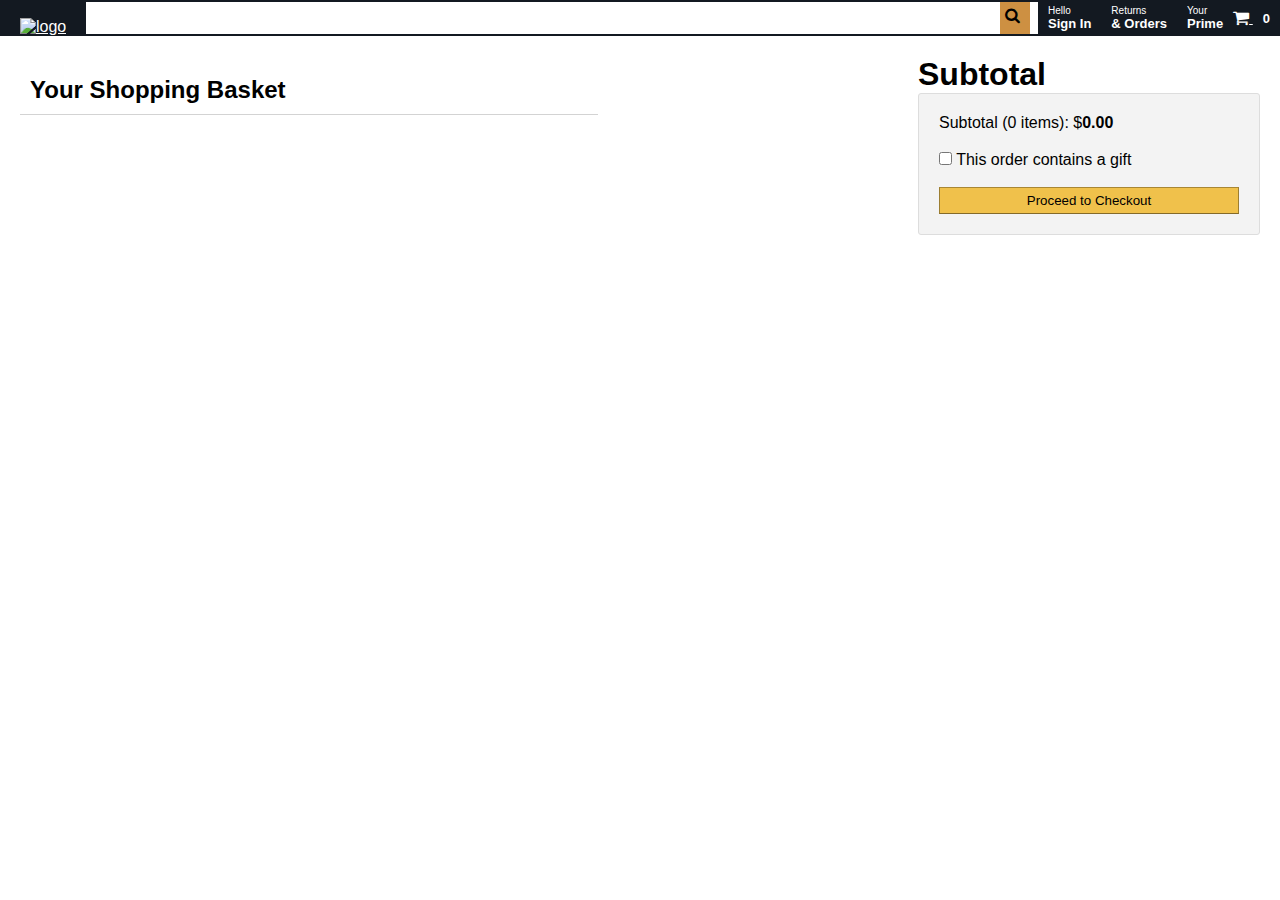
==== checkout.html @ b6b9d352 "Add files via upload" ====
<!DOCTYPE html>
<html lang="en">
<head>
    <meta charset="UTF-8">
    <meta name="viewport" content="width=device-width, initial-scale=1.0">
    <link rel="stylesheet" href="style.css">
    <link rel="stylesheet" href="checkout-media.css">
    <link rel="stylesheet" href="https://cdnjs.cloudflare.com/ajax/libs/font-awesome/4.7.0/css/font-awesome.min.css">    
    <title>Amazon Clone</title>
</head>
<body class="checkout__body">
    
    <div class="nav">

        <div class="header__logo">
            <a href="index.html">
            <img src="http://pngimg.com/uploads/amazon/amazon_PNG11.png" alt="logo">
            </a>
        </div>

        <div class="header__search">
            <i id="header__searchIcon" class="fa fa-search"></i>
                <input class="header__searchInput" type="text"></input>
        </div>

        <div class="header__link">
            <div class="header__option">
                <span class="header__optionLineOne">Hello</span>
                <span class="header__optionLineTwo">Sign In</span>
            </div>
        </div>

        <div class="header__link">
            <div class="header__option">
                <span class="header__optionLineOne">Returns</span>
                <span class="header__optionLineTwo">& Orders</span>
            </div>
        </div>
        
        <div class="header__link">
            <div class="header__option">
                <span class="header__optionLineOne">Your</span>
                <span class="header__optionLineTwo">Prime</span>
            </div>
        </div>

        <div class="header__link">
            <div class="header__optionBasket">
                <span class="header__optionLineTwo">
                    <a href="checkout.html">
                    <i class="fa fa-shopping-cart fa-lg" aria-hidden="true"></i>
                    </a>
                    <span class="shopping-cart-count">0</span>
                </span>
            </div>
        </div>

    </div>

    <div class="checkout__products">
        
        <div class="checkout__banner">
            <div class="basket">
                
                <div class="your__basket">
                    <img class="checkout__banner__image" src="https://images-na.ssl-images-amazon.com/images/G/02/UK_CCMP/TM/OCC_Amazon1._CB423492668_.jpg" alt="" >
                    <h2>Your Shopping Basket</h2>

                    <div class="basket__item">

                    </div>
                </div>
                <div class="checkout__right">
                    <h1 class="subtotal__label">Subtotal</h1>
                        <div class="price__box">
                            <div class="box">
                                <p>Subtotal (<span id="shopping-cart-count" class="subtotal-count">0</span> items): $<span class="subtotal-cost">0</span><span class="zero">.00<span>
                                </p>
                                <p><input type="checkbox" name="" id=""> 
                                    This order contains a gift
                                </p>
                                <button class="button">Proceed to Checkout</button>
                            </div>
                        </div>
                </div>
            </div>

            <div class="empty">
                <h2>Your Shopping Basket is Empty</h2>
                <p>You have no items in your basket. To buy one or more items, click "Add to Basket" next to the item.</p>
            </div>
        </div>

        

    </div>


    
    <script src="script2.js"></script>
</body>
</html>
---- style.css ----
* {
    margin: 0;
    padding: 0;
}
body {
    font-family: -apple-system,BlinkMacSystemFont,"Segoe UI","Roboto","Oxygen","Ubuntu","Cantarell","Fira Sans","Droid Sans","Helvetica Neue",sans-serif;
    margin: 0;
    background-color: rgb(234, 237, 237);
    -webkit-font-smoothing: antialiased;
    -moz-osx-font-smoothing: grayscale;
}
.nav {
    background-color: #131921;
    display: flex;
    align-items: center;
    position: sticky;
    top: 0;
    z-index: 100;
}
.header__logo {
    cursor: pointer;
}
img {
    width: 100px;
    object-fit: contain;
    margin-left: 20px;
    margin-right: 20px;
    margin-top: 18px;
}
.header__optionBasket {
    display: flex;
    align-items: center;
}
.header__basketCount {
    margin-left: 10px;
    margin-right: 10px;
}
.header__nav {
    display: flex;
    justify-content: space-evenly;
}
.header__option {
    display: flex;
    flex-direction: column;
    margin-left: 10px;
    margin-right: 10px;
    cursor: pointer;
}
.header__optionLineOne {
    font-size: 10px;
}
.header__optionLineTwo {
    font-size: 13px;
    font-weight: 800;
}
.header__link {
    color: white;
    text-decoration: none;
}
.header__search {
    display: flex;
    flex: 1;
}
.header__searchInput {
    position: relative;
    height: 12px;
    padding: 10px;
    border: none;
    width: 100%;
}
#header__searchIcon {
    padding: 5px;
    width: 20px;
    height: 22px !important;
    background-color: #cd9042;
    position: absolute;
    cursor: pointer;
    z-index: 1;
    right: 250px;
}
.shopping-cart-count {
    margin: 0 10px 0 10px;
    cursor: pointer;
}
.fa.fa-shopping-cart {
    cursor: pointer;
}
.products {
    max-width: 1500px;
    margin-left: auto;
    margin-right: auto;
}
.banner__image {
    width: 100%;
    background-image: linear-gradient(to bottom, rgba(0, 0, 0, 1), rgba(0, 0, 0, 1));
    z-index: -1;
    margin: 0 0 -150px 0;
}
.row {
    margin: 5px;
    display: flex;
    flex-direction: row;
    justify-content: space-evenly;
    z-index: 1;
    height: 400px;
}

#card {
    display: flex;
    flex-direction: column;
    align-items: center;
    justify-content: flex-end;
    max-height: 400px;
    min-width: 100px;
    margin: 10px;
    padding: 10px;
    width: 100%;
    background: white;
    z-index: 1;
}
#card > img{
    width: 100%;
    max-height: 200px;
    object-fit: contain;
    margin-bottom: 15px;
}
.price {
    font-weight: 600;
    margin-top: 5px;
}
.id {
    display: none;
}
.button-1 {
    background-color:#f0c14b;
    border: 1px solid;
    border-color: #a88734 #9c7e31 #846a29;
    padding: 5px; 
    cursor: pointer;
}


/* Checkout Page */
.checkout__body {
    background-color: #FFFFFF;
}
.checkout__products {
    max-width: 1500px;
    margin-left: auto;
    margin-right: auto;
}
.checkout__banner {
    background-color: #FFFFFF;
    padding: 20px;
    /* margin: 20px; */
    height: 100%;
    /* border: 1.3px solid grey; */
}
.checkout__banner__image {
    width: 100%;
    /* z-index: -1; */
    margin: 0 0 10px 0;
}
a:link,a:visited,a:hover,a:focus,a:active{
    color:white;
}
.empty {
    display: none;
}
.basket {
    display: flex;
    flex-direction: row;
    min-height: 300px;
    justify-content: space-between;
}

.your__basket {
    display: flex;
    flex-direction: column;
    align-items: left; 
    width: 50%;
    margin-right: 5px;
    /* background: orange; */
}
.your__basket > h2 {
    text-align: left;
    border-bottom: 1px solid #d3d3d3;
    margin-right: 20px;
    padding: 10px;
    width: 90%;
}
/* .price__box {
    display: flex;
    flex-direction: column;
    align-items: center;
    width: 50%;
    background: blue; 
} */

.box {
    display: flex;
    flex-direction: column;
    justify-content: space-between;
    height: 100px;
    width: 300px;
    border: solid 1px #ddd;
    border-radius: 3px;
    background: #f3f3f3;
    padding: 20px;
}
/* .basket__item {
    display: flex;
    flex-direction: row;
    justify-content: space-around;
    display: block;
    border: solid black 1px;
    margin-top: 10px;
    height: 200px;
    width: 500px;
} */
.checkout__right {
    display: flex;
    flex-direction: column;
    text-align: left;
}
#shopping-cart-count {
    margin: 0;
}
.button {
    background-color:#f0c14b;
    border: 1px solid;
    border-color: #a88734 #9c7e31 #846a29;
    padding: 5px; 
    cursor: pointer;
}
.btn {
    background-color:#f0c14b;
    border: 1px solid;
    border-color: #a88734 #9c7e31 #846a29;
    padding: 5px; 
    cursor: pointer;
    height: 100px;
    width: 100px;
}
.remove-button {
    background-color:#f0c14b;
    border: 1px solid;
    border-color: #a88734 #9c7e31 #846a29;
    padding: 5px; 
    cursor: pointer;
    width: 100px;
}
.subtotal-cost, .zero {
    font-weight: 700;
}

.product {
    display: flex;
    flex-direction: row;
    height: 200px;
    width: auto;
    margin: 10px 0;
    border: solid green 2px;
}
.product-details {
    display: flex;
    flex-direction: column;
    justify-content: space-evenly;
    padding-left: 10px;
    /* margin-top: 20px; */
    /* border: solid 2px purple; */
}
.pix {
    margin-left: 20px;
    margin-top: 10px;
    margin-bottom: 0;
    font-weight: 600;
}
.rule {
    margin-left: 20px;
    margin-top: 10px;
    margin-bottom: 0;
    width: 60%;
}
.in-cart {
    display: flex;
    flex-direction: column;
    margin: 10px;
    width: 300px;
}
.rating {
    display: flex;
}
.price-detail {
    display: flex;
    flex-direction: row;
    justify-content: space-between;
    width: 120px;
}
.stuff {
    display: block;
    width: 100px;
    height: 100px;
    background: red;
    margin: 50px;
}
.basket__price {
    height: 100px;
    width: 100px;
    background: pink;

}
/* .shopping__basket {
    display: grid;
    grid-template-columns: 50px 50px;
} */
.basket__item {
    display: flex;
    flex-direction: column;
    word-wrap: wrap;
    align-items: left;
    /* display: block; */
    /* border: solid black 1px; */
    margin: 10px;
    height: 400px;
    width: 500px;
}
.hide {
    display: none;
}
---- checkout-media.css ----
/* Media Queries
@media only screen and (max-width: 900px) {
    .basket {
        display: flex;
        flex-direction: column;
        min-height: 300px;
    }
    .basket__item {
        align-items: center;
    }
    .your__basket {
        display: flex;
        flex-direction: column;
        align-items: left; 
        width: 100%;
        margin-right: 5px;
    }
} */
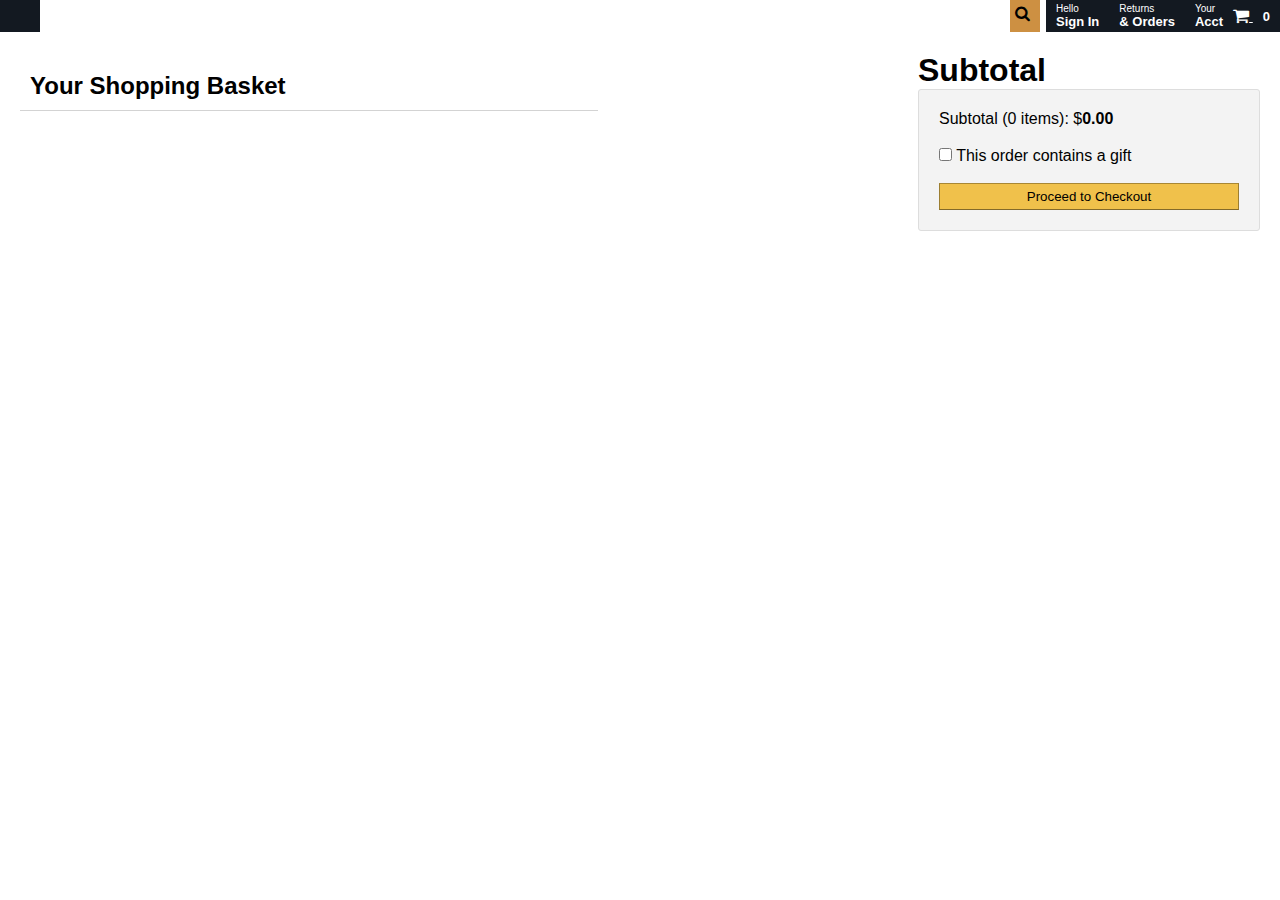
==== commit 746d97ba: "Add files via upload" ====
--- a/checkout.html
+++ b/checkout.html
@@ -14,7 +14,8 @@
 
         <div class="header__logo">
             <a href="index.html">
-            <img src="http://pngimg.com/uploads/amazon/amazon_PNG11.png" alt="logo">
+            <!-- <img src="http://pngimg.com/uploads/amazon/amazon_PNG11.png" alt="logo"> -->
+            <img src="https://www.transparentpng.com/thumb/arrow/yellow-arrow-png-transparent-image--4.png" alt="">
             </a>
         </div>
 
@@ -40,7 +41,7 @@
         <div class="header__link">
             <div class="header__option">
                 <span class="header__optionLineOne">Your</span>
-                <span class="header__optionLineTwo">Prime</span>
+                <span class="header__optionLineTwo">Acct</span>
             </div>
         </div>
 
--- a/style.css
+++ b/style.css
@@ -76,7 +76,7 @@
     position: absolute;
     cursor: pointer;
     z-index: 1;
-    right: 250px;
+    right: 240px;
 }
 .shopping-cart-count {
     margin: 0 10px 0 10px;
--- a/checkout-media.css
+++ b/checkout-media.css
@@ -1,4 +1,4 @@
-/* Media Queries
+/* Media Queries */
 @media only screen and (max-width: 900px) {
     .basket {
         display: flex;
@@ -15,4 +15,4 @@
         width: 100%;
         margin-right: 5px;
     }
-} */
+}
